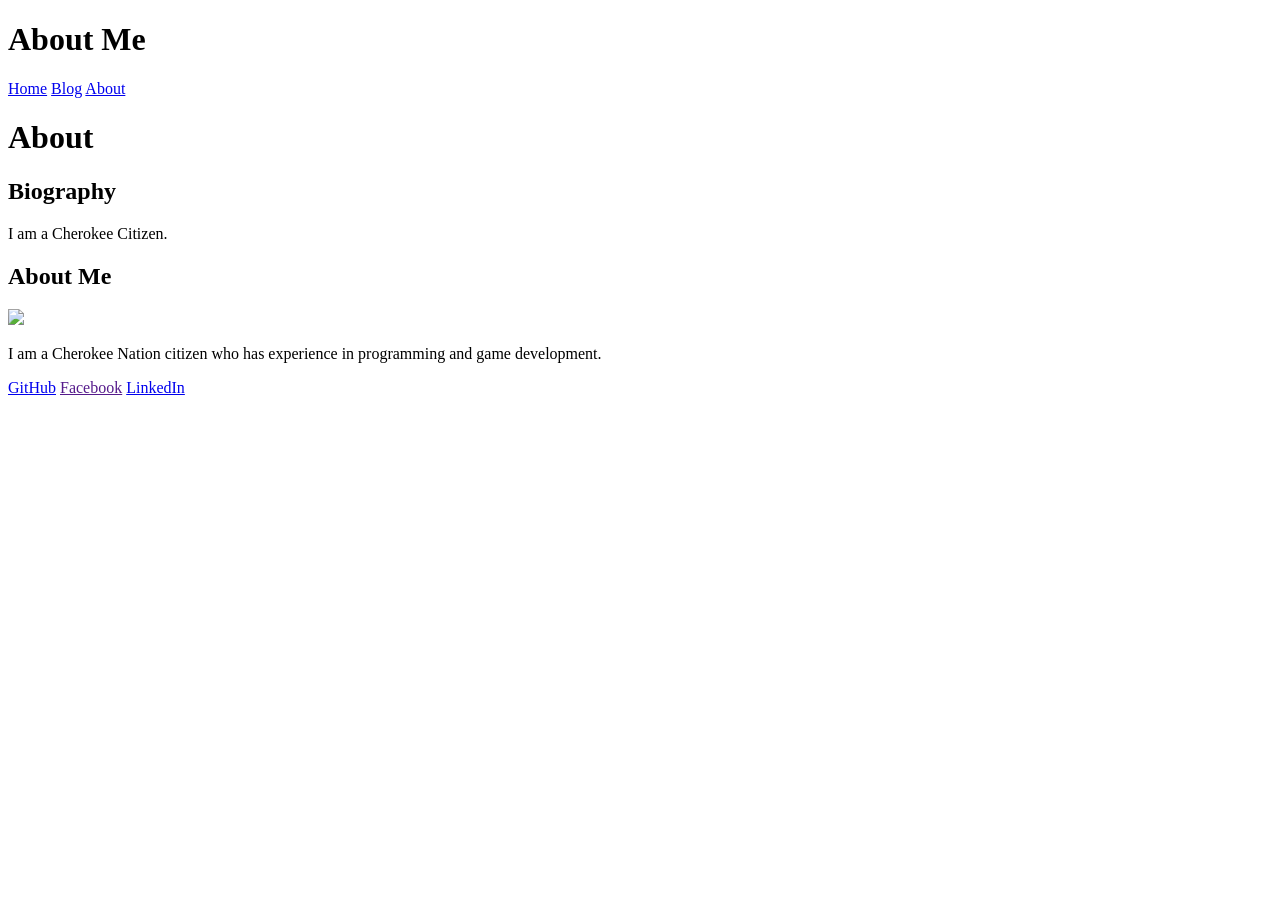
==== about/index.html @ ea65bab1 "Testing" ====
<!DOCTYPE html>
<html>
    <head>
        <title>Corgan Maillet</title>
    </head>

    <body>
        <header>
            <h1>About Me</h1>
            <nav>
                <a href="domain.tld/home">Home</a>
                <a href="domain.tld/blog">Blog</a>
                <a href="about/">About</a>
             </nav>
        </header>

        <main>
            <div class="row">
                <div class="post-text-box">
                   <h1>About</h1>
                   <section>
                      <h2>Biography</h2>
                      <p>I am a Cherokee Citizen.</p>
                   </section>
                </div>
                <div class="profile">
                   <h2>About Me</h2>
                   <img src="Me.jpg">
                   <p>I am a Cherokee Nation citizen who has experience in programming and game development.</p>
                </div>  
             </div>          
      </main>
      <footer>
        <a href="https://github.com/CorganMaillet">GitHub</a>
        <a href="">Facebook</a>
        <a href="https://www.linkedin.com/in/corgan-maillet-5956a7178/">LinkedIn</a>
      </footer>
    </body>
</html>
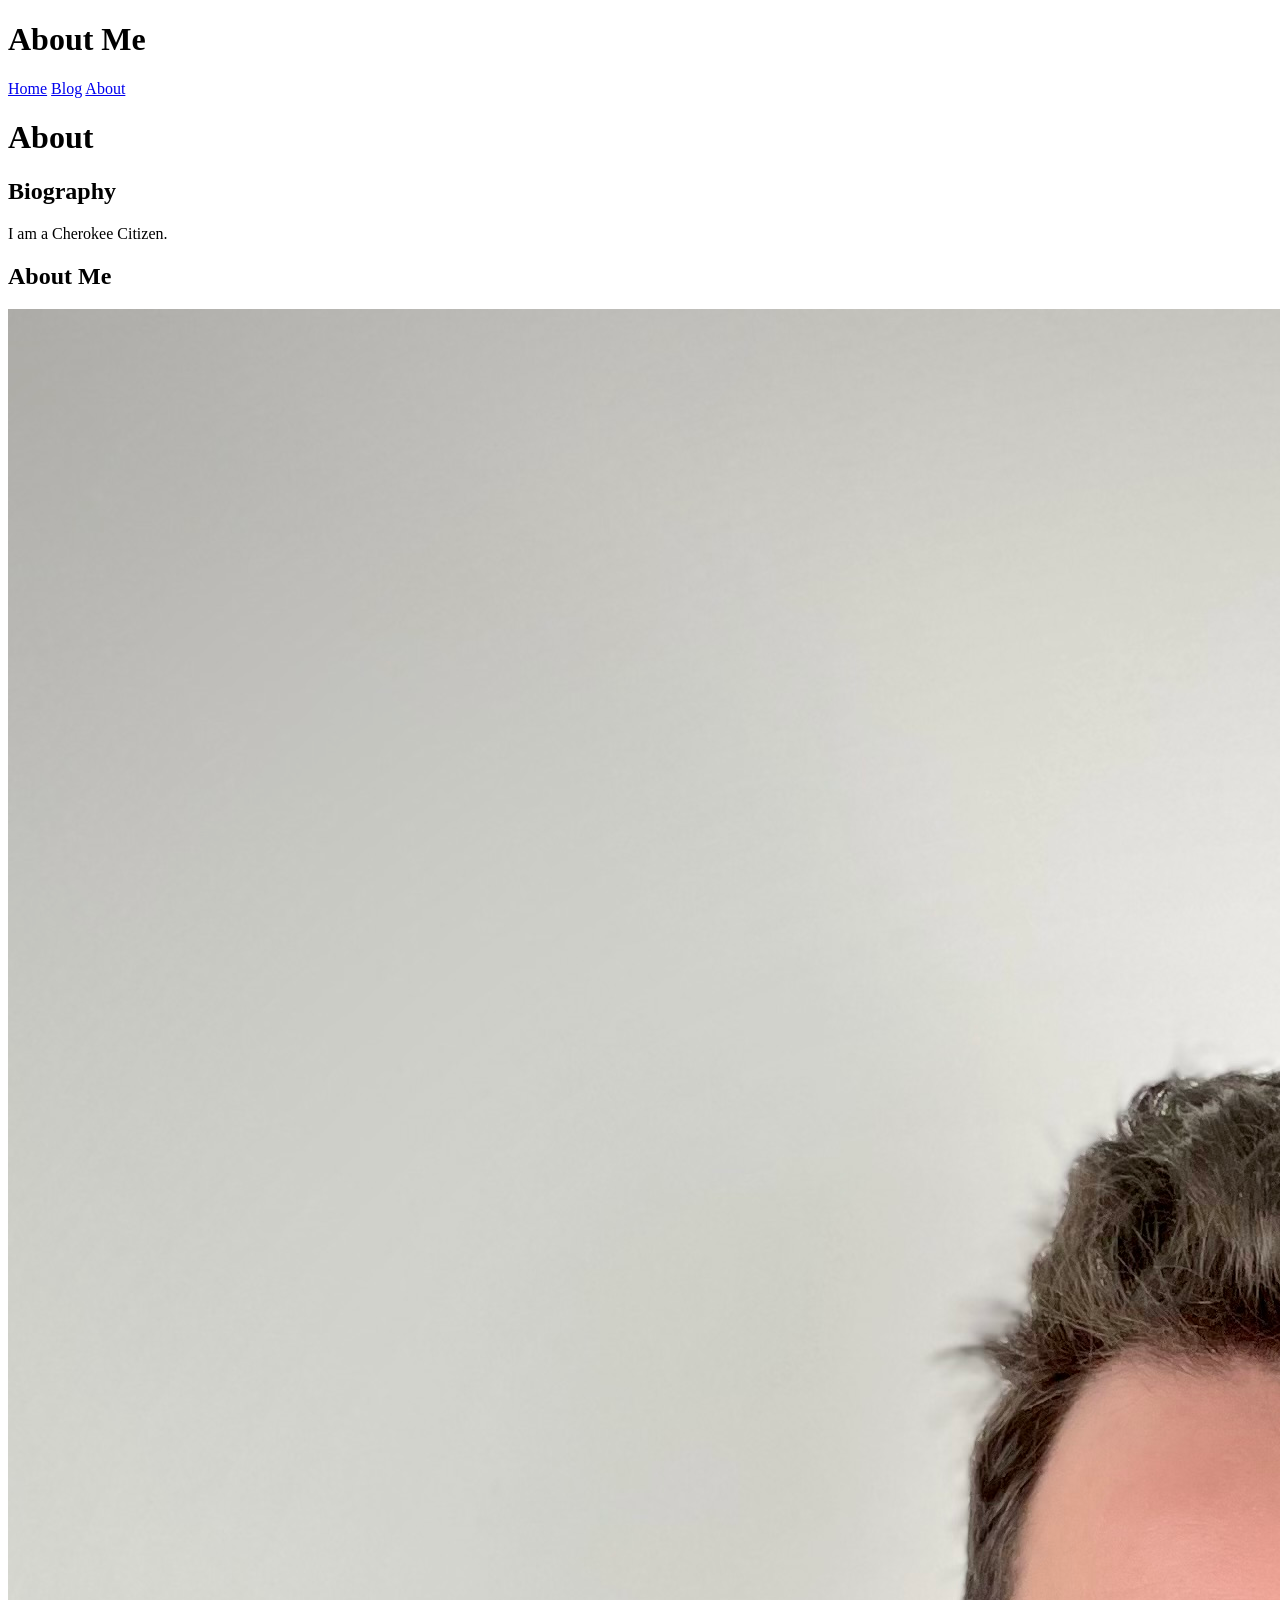
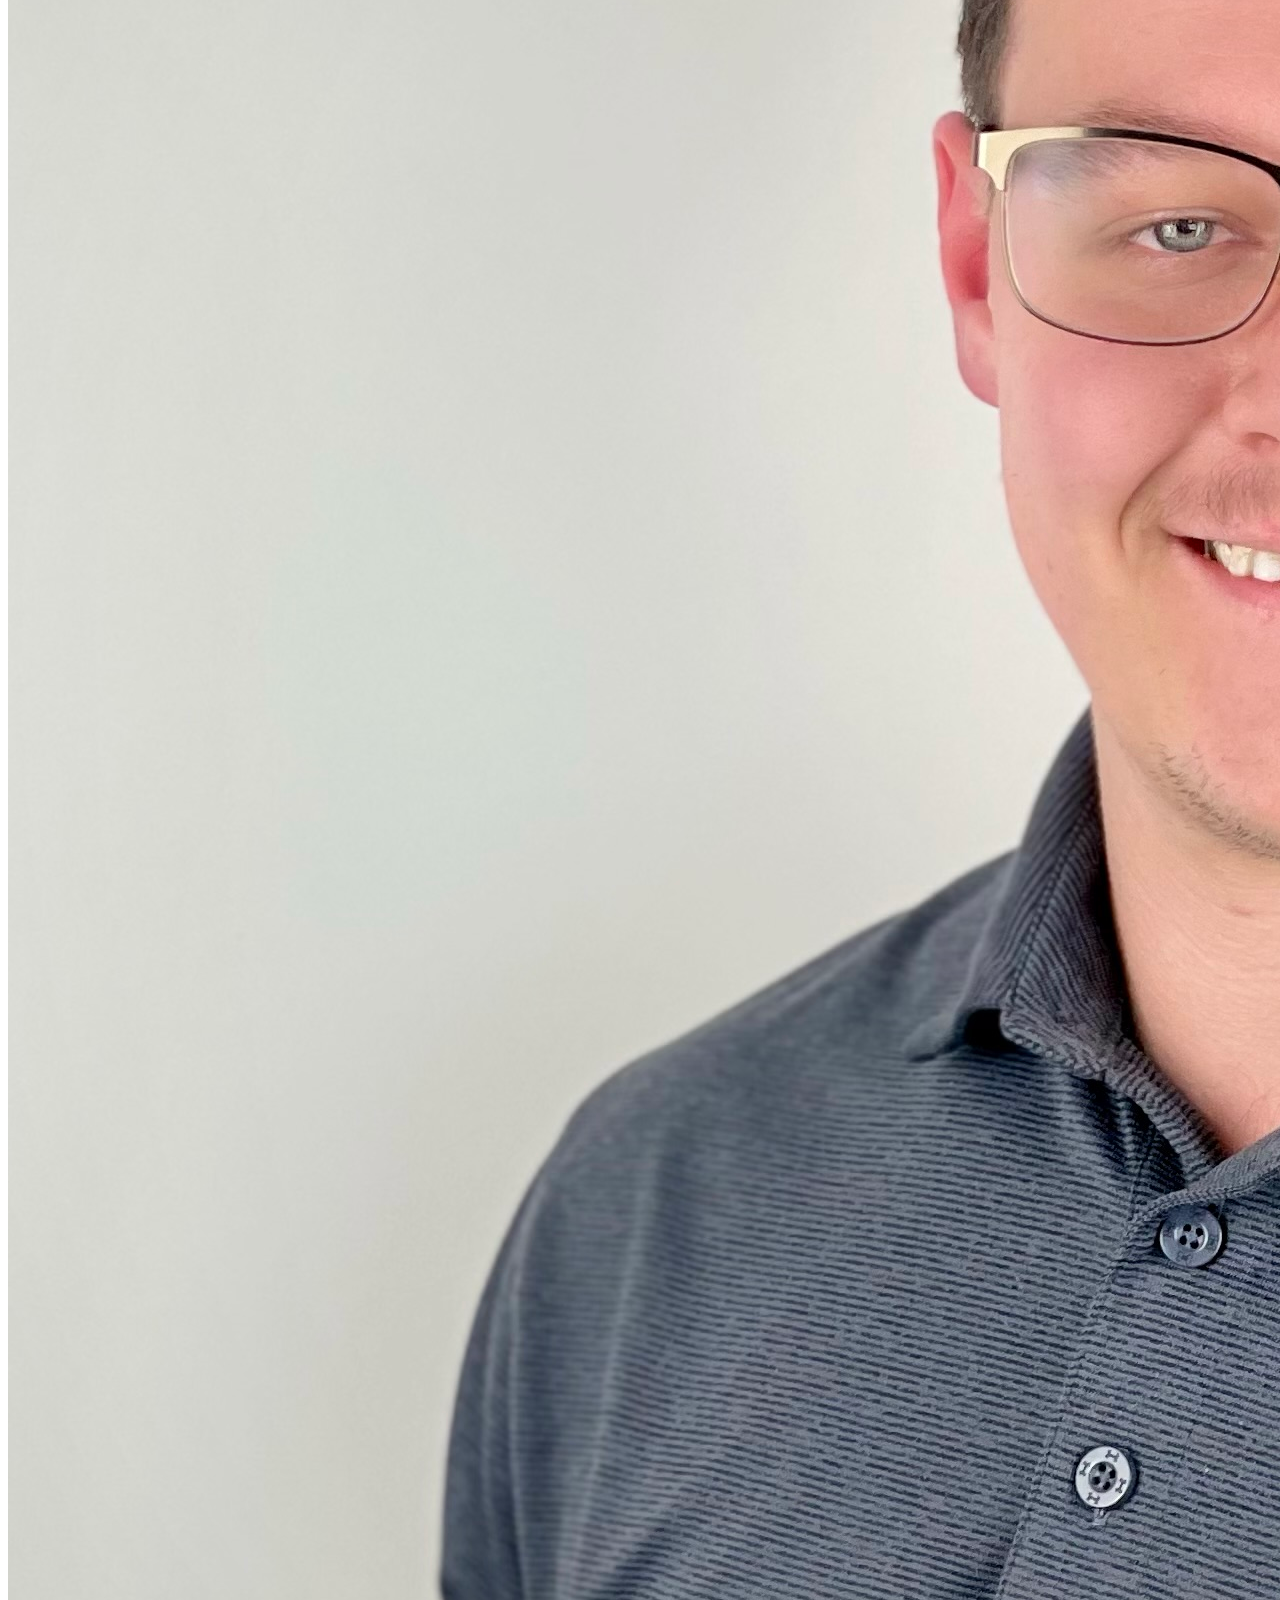
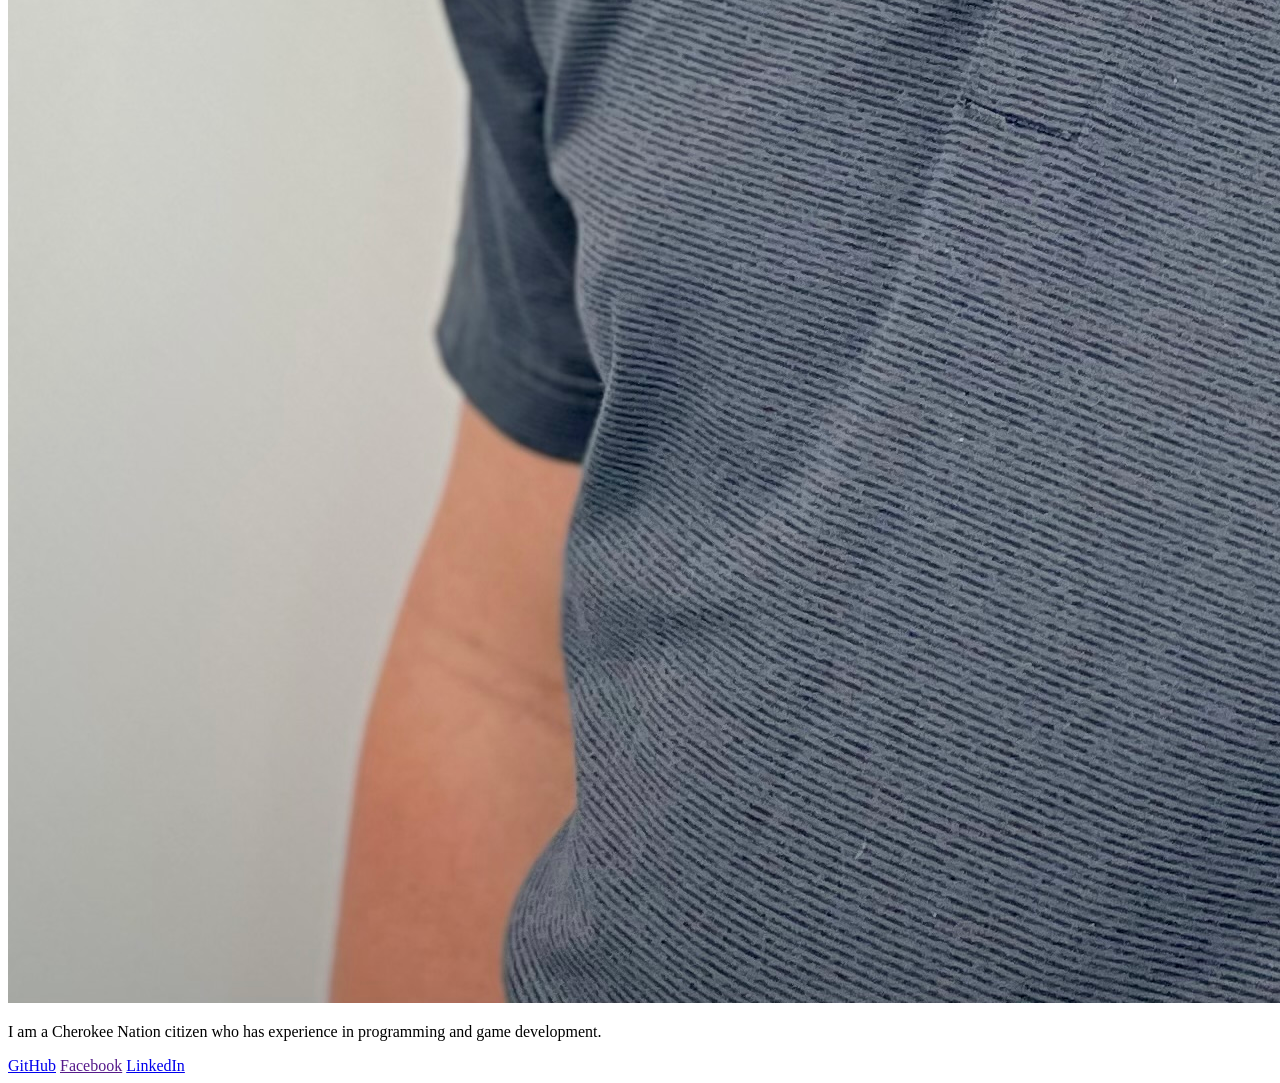
==== commit 0758d2db: "Add image" ====
--- a/about/index.html
+++ b/about/index.html
@@ -25,7 +25,7 @@
                 </div>
                 <div class="profile">
                    <h2>About Me</h2>
-                   <img src="Me.jpg">
+                   <img src="/images/Me.jpg">
                    <p>I am a Cherokee Nation citizen who has experience in programming and game development.</p>
                 </div>  
              </div>          
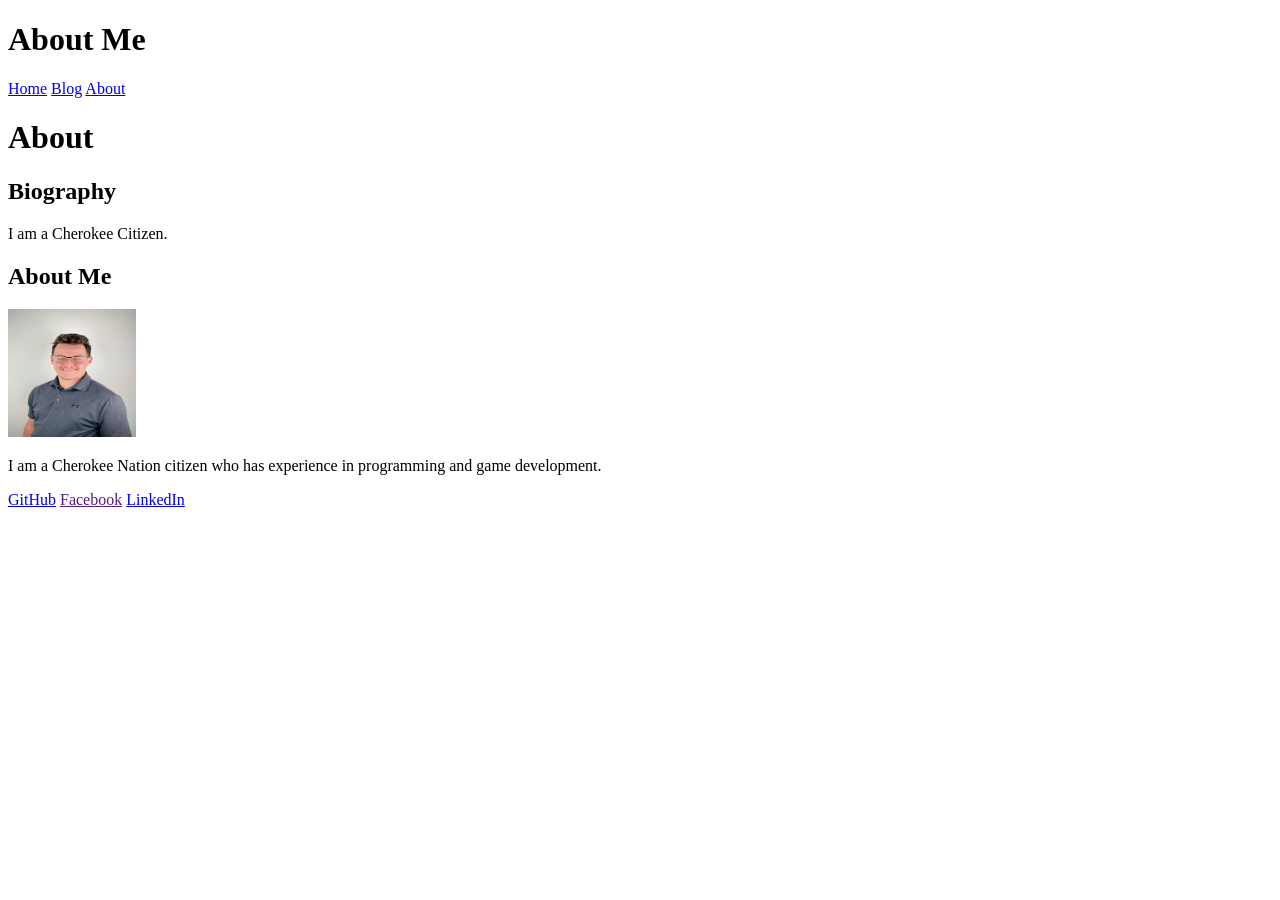
==== commit cda448ed: "Resize image" ====
--- a/about/index.html
+++ b/about/index.html
@@ -25,7 +25,7 @@
                 </div>
                 <div class="profile">
                    <h2>About Me</h2>
-                   <img src="/images/Me.jpg">
+                   <img src="/images/Me.jpg" alt="Corgan" style="width:128px;height:128px;">
                    <p>I am a Cherokee Nation citizen who has experience in programming and game development.</p>
                 </div>  
              </div>          
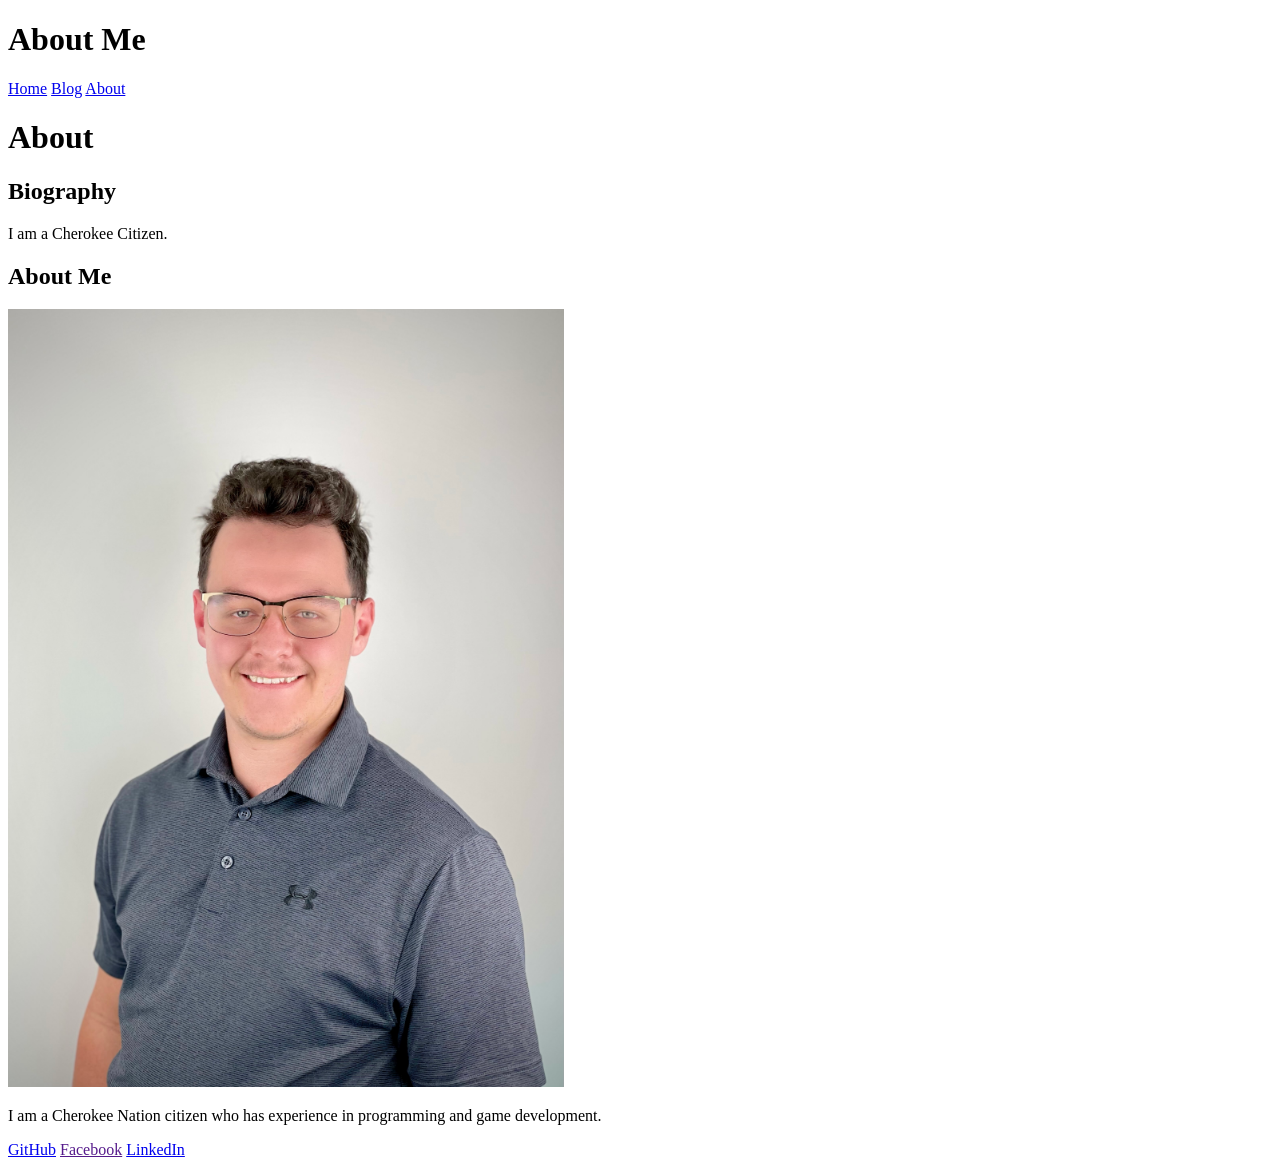
==== commit f108af26: "Resize again" ====
--- a/about/index.html
+++ b/about/index.html
@@ -25,7 +25,7 @@
                 </div>
                 <div class="profile">
                    <h2>About Me</h2>
-                   <img src="/images/Me.jpg" alt="Corgan" style="width:128px;height:128px;">
+                   <img src="/images/Me.jpg" alt="Corgan" style="width:556px;height:778px;">
                    <p>I am a Cherokee Nation citizen who has experience in programming and game development.</p>
                 </div>  
              </div>          
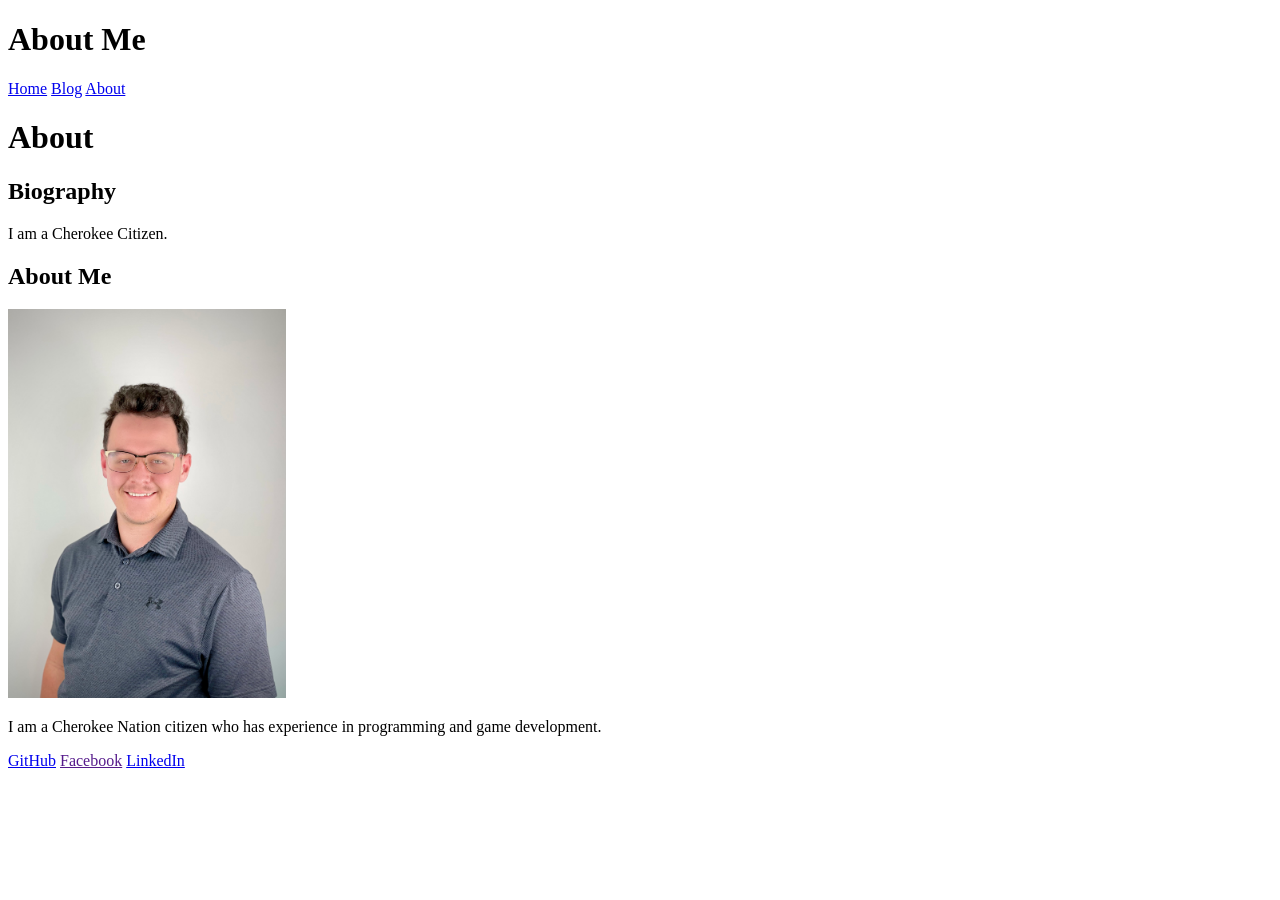
==== commit 967e0d9a: "Sizing again" ====
--- a/about/index.html
+++ b/about/index.html
@@ -25,7 +25,7 @@
                 </div>
                 <div class="profile">
                    <h2>About Me</h2>
-                   <img src="/images/Me.jpg" alt="Corgan" style="width:556px;height:778px;">
+                   <img src="/images/Me.jpg" alt="Corgan" style="width:278px;height:389px;">
                    <p>I am a Cherokee Nation citizen who has experience in programming and game development.</p>
                 </div>  
              </div>          
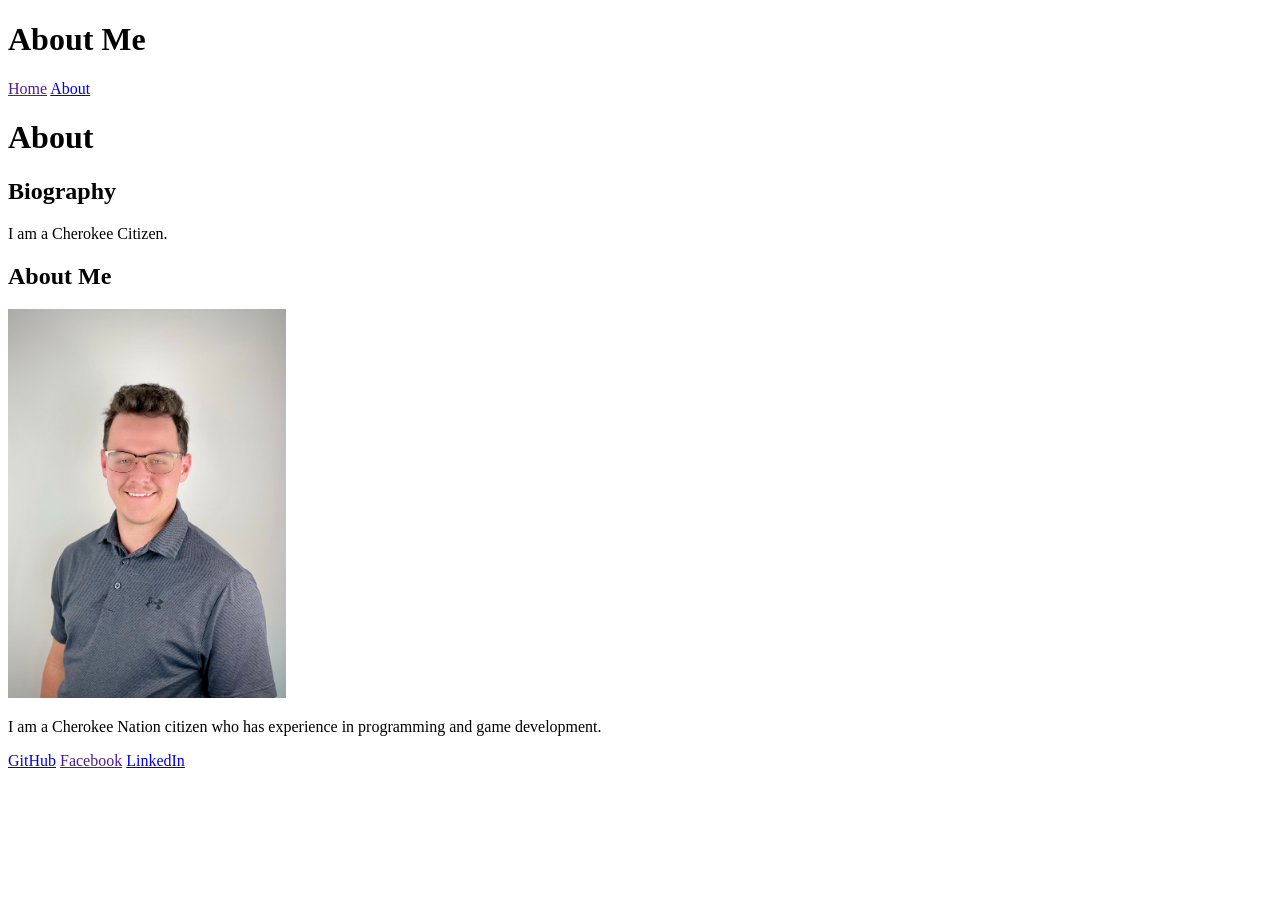
==== commit 89c608fd: "Testing CSS" ====
--- a/about/index.html
+++ b/about/index.html
@@ -8,8 +8,7 @@
         <header>
             <h1>About Me</h1>
             <nav>
-                <a href="domain.tld/home">Home</a>
-                <a href="domain.tld/blog">Blog</a>
+                <a href="">Home</a>
                 <a href="about/">About</a>
              </nav>
         </header>
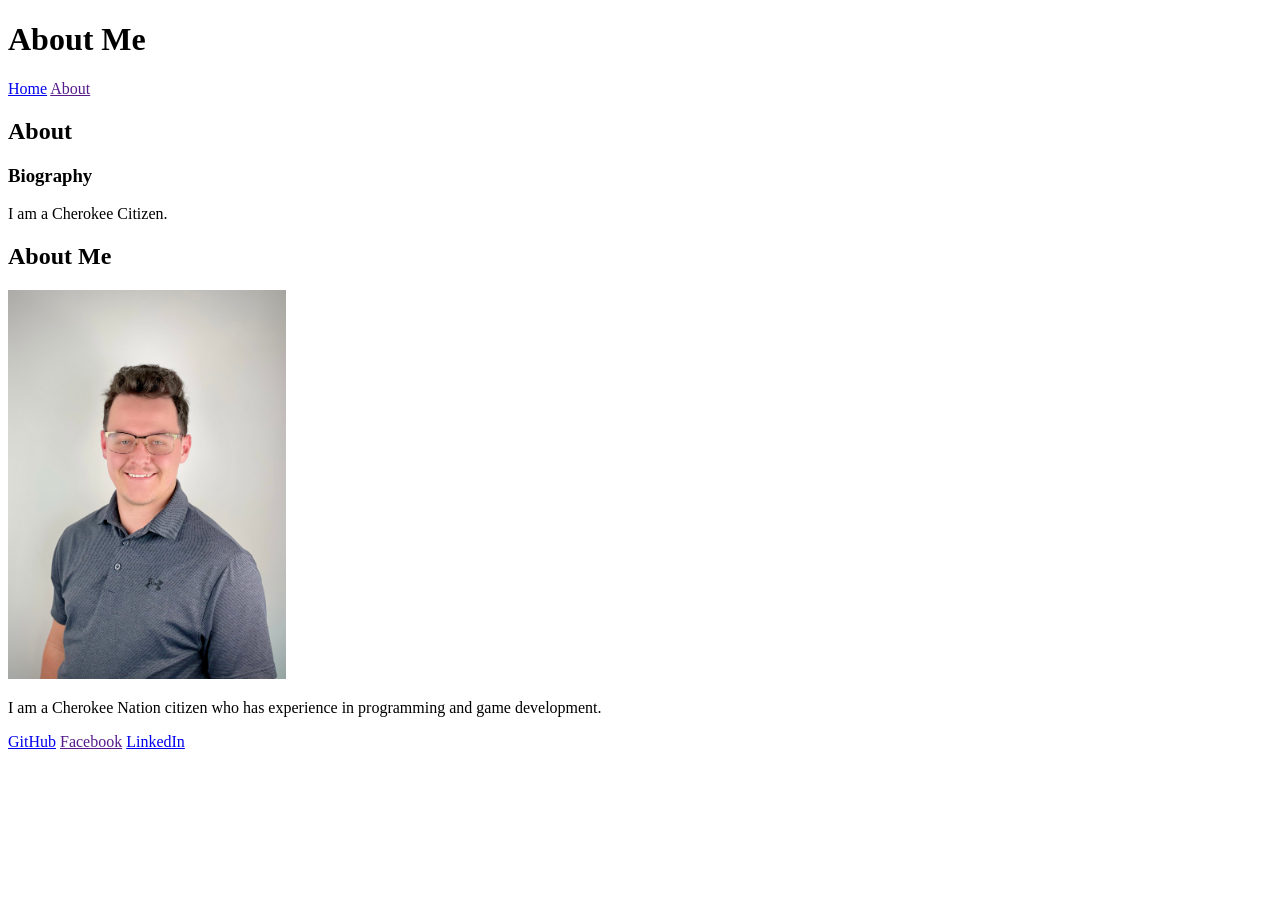
==== commit 030c81a7: "Added new code" ====
--- a/about/index.html
+++ b/about/index.html
@@ -2,23 +2,24 @@
 <html>
     <head>
         <title>Corgan Maillet</title>
+        <link rel="stylesheet" href="styles.css">
     </head>
 
     <body>
         <header>
             <h1>About Me</h1>
             <nav>
-                <a href="">Home</a>
-                <a href="about/">About</a>
+                <a href="https://corganmaillet.github.io/">Home</a>
+                <a href="">About</a>
              </nav>
         </header>
 
         <main>
             <div class="row">
                 <div class="post-text-box">
-                   <h1>About</h1>
+                   <h2>About</h2>
                    <section>
-                      <h2>Biography</h2>
+                      <h3>Biography</h3>
                       <p>I am a Cherokee Citizen.</p>
                    </section>
                 </div>
